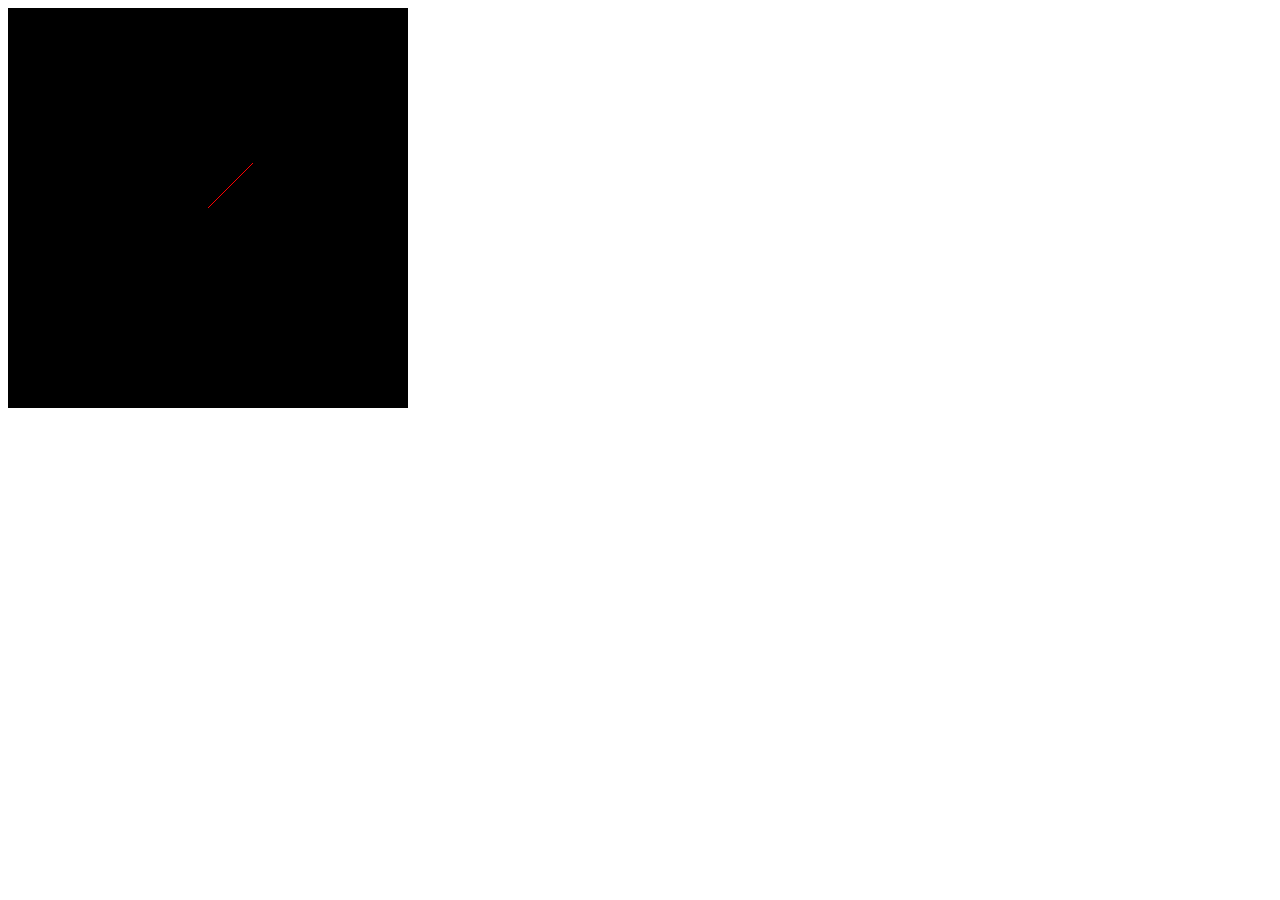
==== asgn0/asgn0.html @ 1f240557 "asgn0 part 2 done" ====
<!DOCTYPE html>
<html lang="en">
  <head>
    <meta charset="utf-8" />
    <title>Asgn0: Vector Library</title>
  </head>

  <body onload="main()">
    <canvas id="canvas" width="400" height="400">
      Please use a browser that supports "canvas"
    </canvas>
    <script src="lib/cuon-matrix-cse160.js"></script>
    <script src="asgn0.js"></script>
  </body>
</html>
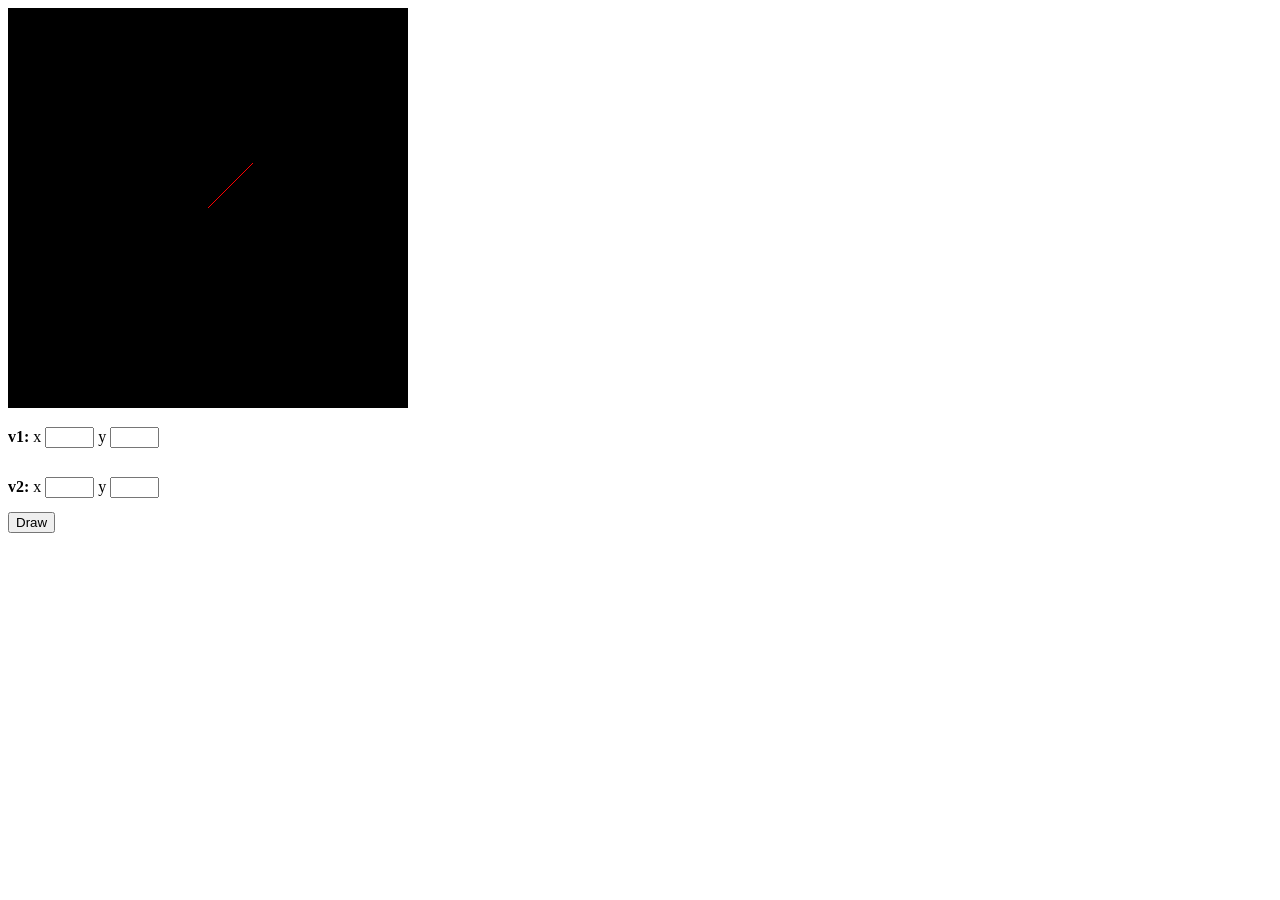
==== commit d71fcc86: "asgn0 part 4 done" ====
--- a/asgn0/asgn0.html
+++ b/asgn0/asgn0.html
@@ -1,15 +1,35 @@
 <!DOCTYPE html>
 <html lang="en">
   <head>
-    <meta charset="utf-8" />
+    <meta charset="utf-8"/>
     <title>Asgn0: Vector Library</title>
+    <link rel="stylesheet" href="asgn0.css">
   </head>
 
   <body onload="main()">
     <canvas id="canvas" width="400" height="400">
       Please use a browser that supports "canvas"
     </canvas>
+
     <script src="lib/cuon-matrix-cse160.js"></script>
     <script src="asgn0.js"></script>
+
+    <div class="vectorInput">
+      <p><strong>v1:</strong></p>
+      <p>x</p>
+      <input type="text" id="v1x" size="4"/>
+      <p>y</p>
+      <input type="text" id="v1y" size="4"/>
+    </div>
+    <div class="vectorInput">
+      <p><strong>v2:</strong></p>
+      <p>x</p>
+      <input type="text" id="v2x" size="4"/>
+      <p>y</p>
+      <input type="text" id="v2y" size="4"/>
+    </div>
+
+    <button id="drawButton">Draw</button>
+
   </body>
 </html>
--- a/asgn0/asgn0.css
+++ b/asgn0/asgn0.css
@@ -0,0 +1,5 @@
+.vectorInput {
+    display: flex;
+    align-items: baseline;
+    column-gap: 0.25em;
+}
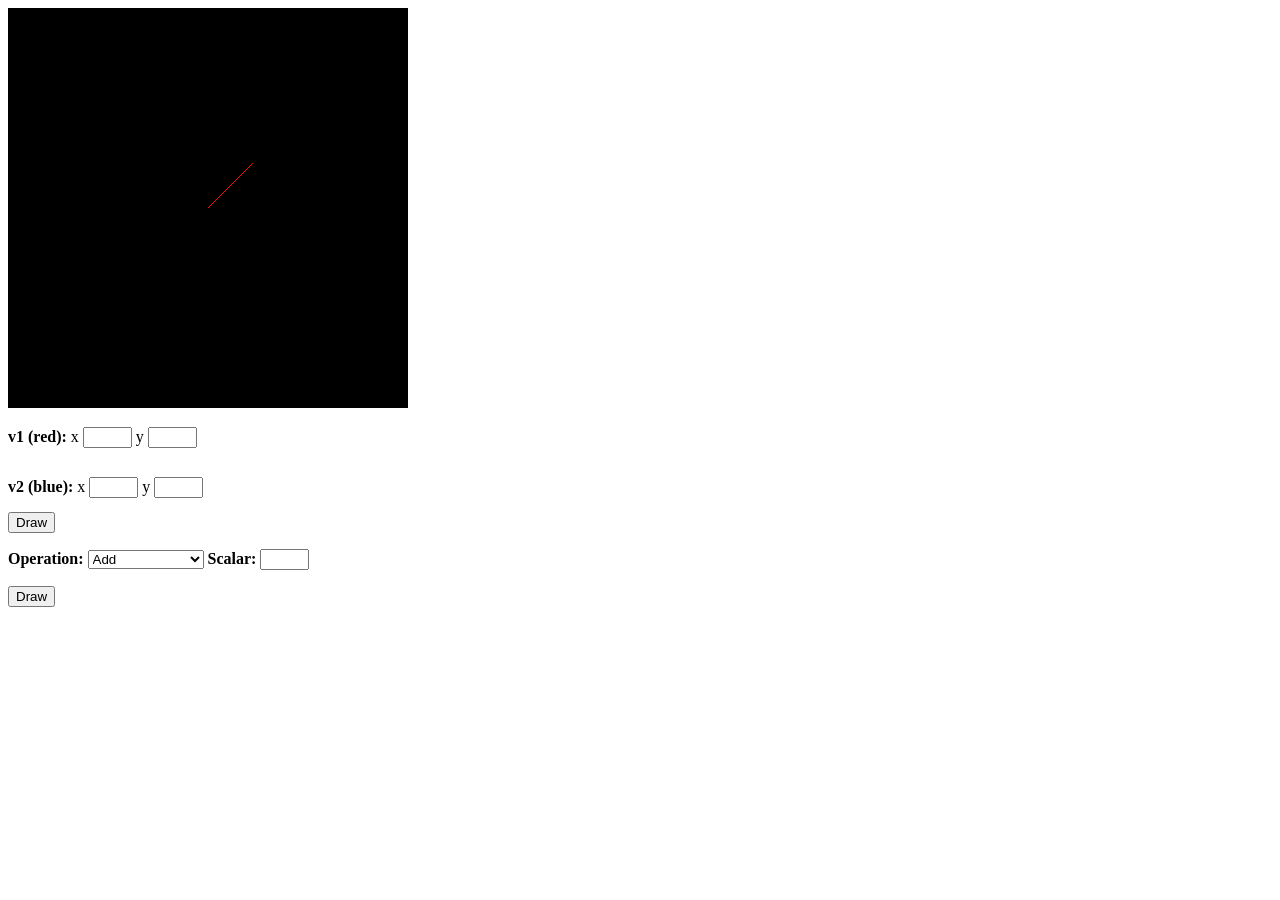
==== commit 6b5c7a2d: "asgn0 part 5 done, may make visual changes" ====
--- a/asgn0/asgn0.html
+++ b/asgn0/asgn0.html
@@ -14,15 +14,16 @@
     <script src="lib/cuon-matrix-cse160.js"></script>
     <script src="asgn0.js"></script>
 
+    <!-- for inputting two vectors -->
     <div class="vectorInput">
-      <p><strong>v1:</strong></p>
+      <p><strong>v1 (red):</strong></p>
       <p>x</p>
       <input type="text" id="v1x" size="4"/>
       <p>y</p>
       <input type="text" id="v1y" size="4"/>
     </div>
     <div class="vectorInput">
-      <p><strong>v2:</strong></p>
+      <p><strong>v2 (blue):</strong></p>
       <p>x</p>
       <input type="text" id="v2x" size="4"/>
       <p>y</p>
@@ -31,5 +32,20 @@
 
     <button id="drawButton">Draw</button>
 
+    <!-- for doing operations -->
+    <div class="vectorInput">
+      <p><strong>Operation:</strong></p>
+      <select id="op">
+        <option value="add">Add</option>
+        <option value="sub">Subtract</option>
+        <option value="mul">Multiply (scalar)</option>
+        <option value="div">Divide (scalar)</option>
+      </select>
+      <p><strong>Scalar:</strong><p>
+      <input type="text" id="scalar" size="4"/>
+    </div>
+
+    <button id="opButton">Draw</button>
+
   </body>
 </html>
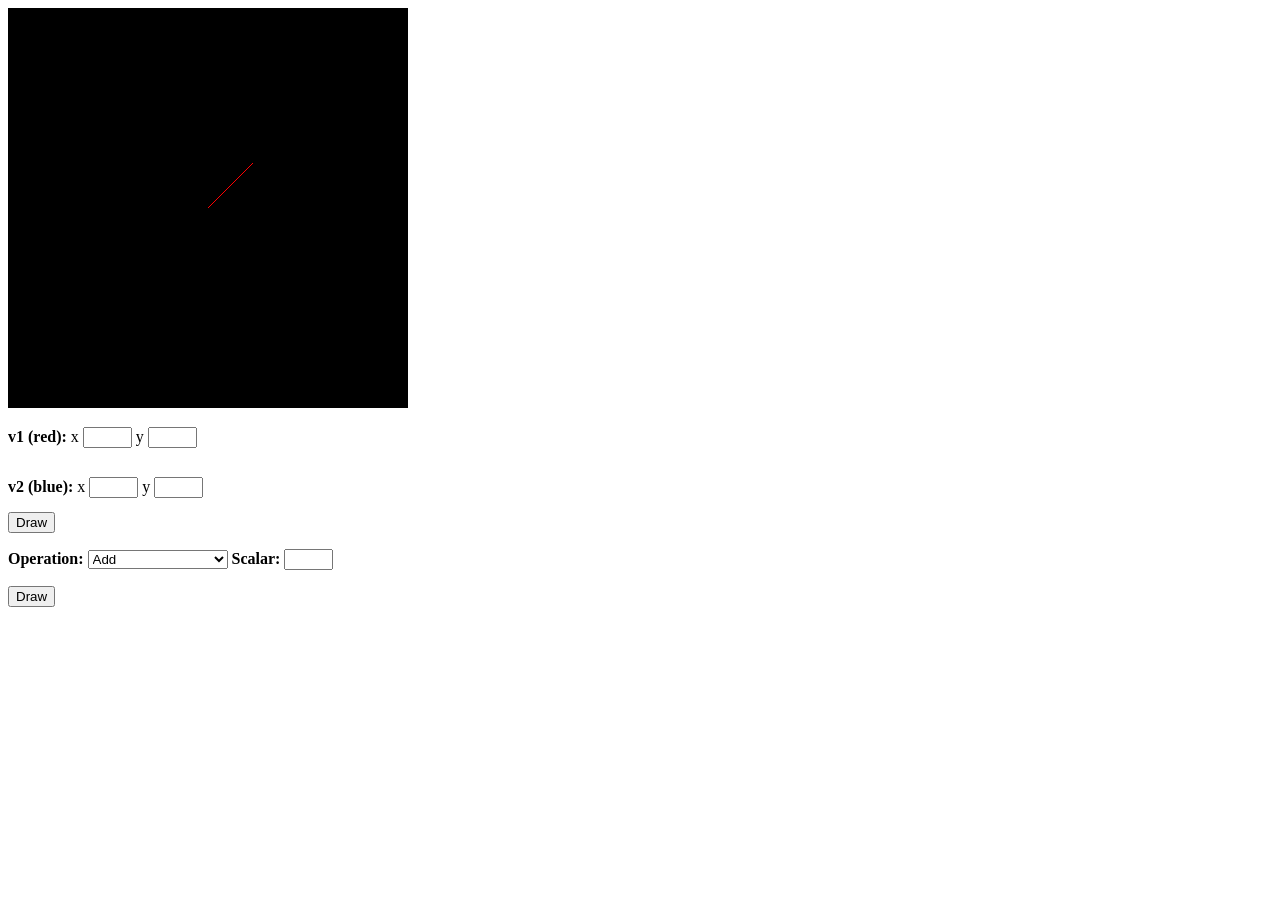
==== commit b262e573: "asgn0 part 7 done" ====
--- a/asgn0/asgn0.html
+++ b/asgn0/asgn0.html
@@ -17,7 +17,7 @@
     <!-- for inputting two vectors -->
     <div class="vectorInput">
       <p><strong>v1 (red):</strong></p>
-      <p>x</p>
+      <p>x</p>  <!-- future: can use labels for horizonal align w/o CSS -->
       <input type="text" id="v1x" size="4"/>
       <p>y</p>
       <input type="text" id="v1y" size="4"/>
@@ -40,6 +40,9 @@
         <option value="sub">Subtract</option>
         <option value="mul">Multiply (scalar)</option>
         <option value="div">Divide (scalar)</option>
+        <option value="magnitude">Print magnitude</option>
+        <option value="normalize">Normalize</option>
+        <option value="angle">Print angle between</option>
       </select>
       <p><strong>Scalar:</strong><p>
       <input type="text" id="scalar" size="4"/>
